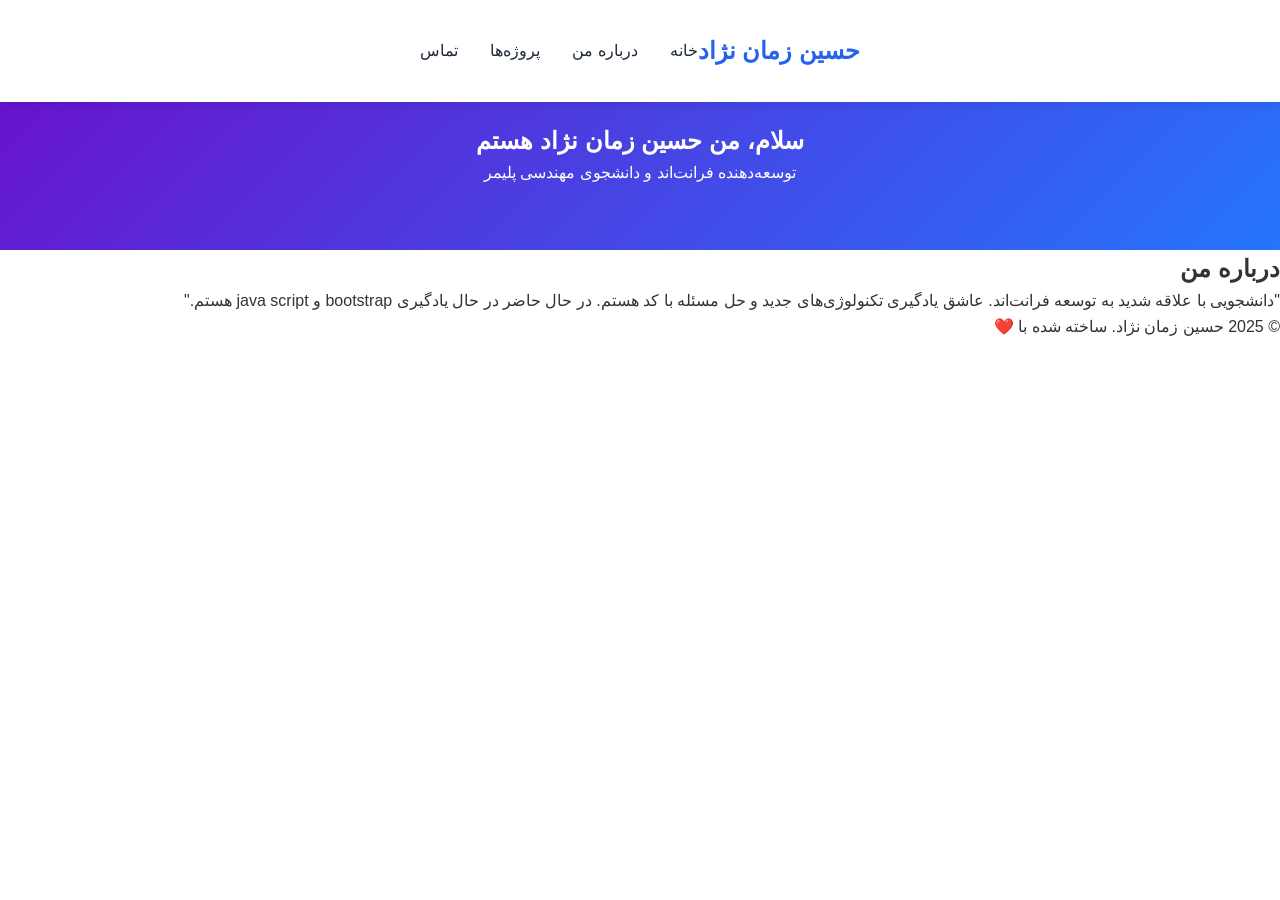
==== index.html @ 51609271 "feat: add responsive header" ====
<!DOCTYPE html>
<html lang="fa" dir="rtl">
    <head>
        <meta charset="UTF-8" />
        <meta name="viewport" content="width=device-width, initial-scale=1.0" />
        <title>پرتفولیو حسین زمان نژاد</title>
        <link rel="stylesheet" href="css/style.css" />
        <link rel="stylesheet" href="css/responsive.css" />
    </head>
    <body>
        <!-- هدر -->
        <header>
            <nav>
                <div class="logo">حسین زمان نژاد</div>
                <ul class="nav-links">
                    <li><a href="#home">خانه</a></li>
                    <li><a href="#about">درباره من</a></li>
                    <li><a href="#projects">پروژه‌ها</a></li>
                    <li><a href="#contact">تماس</a></li>
                </ul>
            </nav>
        </header>
        <!-- منوی موبایل -->
        <header>
            <nav class="navbar">
                <div class="nav-container">
                    <div class="logo">
                        <a href="#home">حسین زمان نژاد</a>
                    </div>
                    <ul class="nav-menu">
                        <li class="nav-item">
                            <a href="#home" class="nav-link">خانه</a>
                        </li>
                        <li class="nav-item">
                            <a href="#about" class="nav-link">درباره من</a>
                        </li>
                        <li class="nav-item">
                            <a href="#projects" class="nav-link">پروژه‌ها</a>
                        </li>
                        <li class="nav-item">
                            <a href="#contact" class="nav-link">تماس</a>
                        </li>
                    </ul>
                    <div class="hamburger">
                        <span class="bar"></span>
                        <span class="bar"></span>
                        <span class="bar"></span>
                    </div>
                </div>
            </nav>
        </header>
        <!-- بخش اصلی -->
        <main>
            <section id="home">
                <h1>سلام، من حسین زمان نژاد هستم</h1>
                <p>توسعه‌دهنده فرانت‌اند و دانشجوی مهندسی پلیمر</p>
            </section>
            <section id="about">
                <h2>درباره من</h2>
                <p>
                    "دانشجویی با علاقه شدید به توسعه فرانت‌اند. عاشق یادگیری
                    تکنولوژی‌های جدید و حل مسئله با کد هستم. در حال حاضر در حال
                    یادگیری bootstrap و java script هستم."
                </p>
            </section>
            <!-- سایر بخش‌ها -->
        </main>
        <!-- فوتر -->
        <footer>
            <p>© 2025 حسین زمان نژاد. ساخته شده با ❤️</p>
        </footer>
        <script src="js/script.js"></script>
    </body>
</html>
---- css/style.css ----
:root {
    --primary-color: #2563eb; /* آبی حرفه‌ای */
    --secondary-color: #64748b; /* خاکستری */
    --accent-color: #f59e0b; /* نارنجی برای هایلایت */
    --text-dark: #1e293b; /* متن تیره */
    --text-light: #64748b; /* متن روشن */
    --bg-light: #f8fafc; /* پس‌زمینه روشن */
    --bg-white: #ffffff; /* سفید */
}
* {
    margin: 0;
    padding: 0;
    box-sizing: border-box;
}

body {
    font-family: "Segoe UI", Tahoma, Geneva, Verdana, sans-serif;
    line-height: 1.6;
    color: #333;
}

nav {
    display: flex;
    justify-content: space-between;
    padding: 1rem 5%;
    background: #fff;
    box-shadow: 0 2px 5px rgba(0, 0, 0, 0.1);
}

.nav-links {
    display: flex;
    list-style: none;
    gap: 2rem;
}

#home {
    text-align: center;
    padding: 4rem 1rem;
    background: linear-gradient(135deg, #6a11cb 0%, #2575fc 100%);
    color: white;
}
/* استایل پایه */
.navbar {
    background: var(--bg-white);
    box-shadow: 0 2px 10px rgba(0, 0, 0, 0.1);
    position: fixed;
    top: 0;
    width: 100%;
    z-index: 1000;
}

.nav-container {
    max-width: 1200px;
    margin: 0 auto;
    padding: 0 1rem;
    display: flex;
    justify-content: space-between;
    align-items: center;
    height: 70px;
}

.logo a {
    font-size: 1.5rem;
    font-weight: bold;
    color: var(--primary-color);
    text-decoration: none;
}

.nav-menu {
    display: flex;
    list-style: none;
    gap: 2rem;
}

.nav-link {
    color: var(--text-dark);
    text-decoration: none;
    font-weight: 500;
    transition: color 0.3s;
}

.nav-link:hover {
    color: var(--primary-color);
}

/* منوی موبایل (هامبورگر) */
.hamburger {
    display: none;
    flex-direction: column;
    cursor: pointer;
}

.bar {
    width: 25px;
    height: 3px;
    background: var(--text-dark);
    margin: 3px 0;
    transition: 0.3s;
}
---- css/responsive.css ----
/* ریسپانسیو برای موبایل */
@media (max-width: 768px) {
    .hamburger {
        display: flex;
    }

    .nav-menu {
        position: fixed;
        left: -100%;
        top: 70px;
        flex-direction: column;
        background: var(--bg-white);
        width: 100%;
        text-align: center;
        transition: 0.3s;
        box-shadow: 0 10px 15px rgba(0, 0, 0, 0.1);
        padding: 1rem 0;
    }

    .nav-menu.active {
        left: 0;
    }

    .nav-item {
        margin: 1rem 0;
    }
}
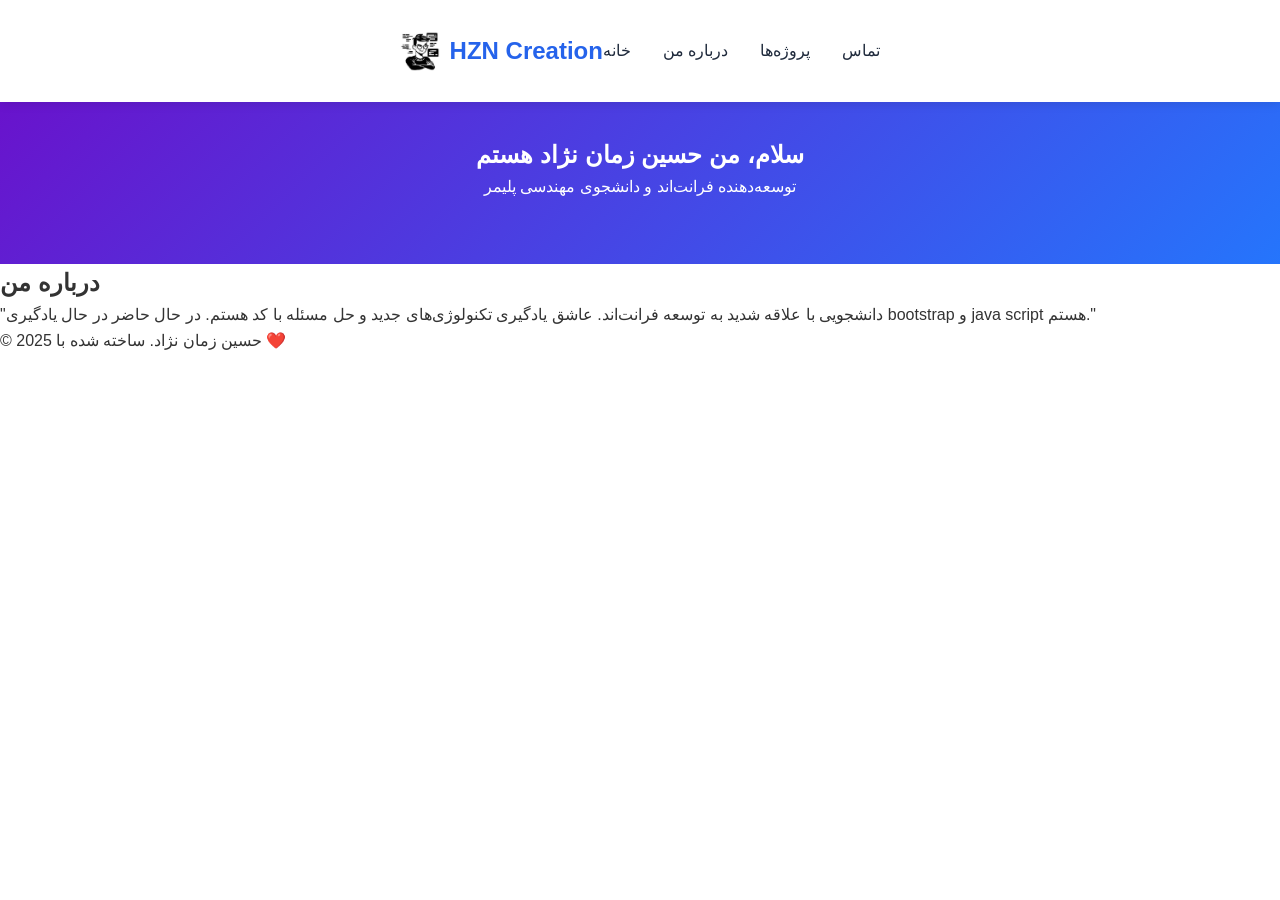
==== commit dfc88013: "feat: add custom logo to header" ====
--- a/index.html
+++ b/index.html
@@ -1,5 +1,5 @@
 <!DOCTYPE html>
-<html lang="fa" dir="rtl">
+<html lang="fa">
     <head>
         <meta charset="UTF-8" />
         <meta name="viewport" content="width=device-width, initial-scale=1.0" />
@@ -11,7 +11,16 @@
         <!-- هدر -->
         <header>
             <nav>
-                <div class="logo">حسین زمان نژاد</div>
+                <div class="logo">
+                    <a href="#home">
+                        <img
+                            src="assets/images/HZNLogo.png"
+                            alt="Logo"
+                            class="logo-img"
+                        />
+                        <span class="logo-text">HZN Creation</span>
+                    </a>
+                </div>
                 <ul class="nav-links">
                     <li><a href="#home">خانه</a></li>
                     <li><a href="#about">درباره من</a></li>
@@ -25,7 +34,14 @@
             <nav class="navbar">
                 <div class="nav-container">
                     <div class="logo">
-                        <a href="#home">حسین زمان نژاد</a>
+                        <a href="#home">
+                            <img
+                                src="assets/images/HZNLogo.png"
+                                alt="Logo"
+                                class="logo-img"
+                            />
+                            <span class="logo-text">HZN Creation</span>
+                        </a>
                     </div>
                     <ul class="nav-menu">
                         <li class="nav-item">
--- a/css/style.css
+++ b/css/style.css
@@ -63,7 +63,21 @@
     font-size: 1.5rem;
     font-weight: bold;
     color: var(--primary-color);
+    display: flex;
+    align-items: center;
     text-decoration: none;
+}
+
+.logo-img {
+    width: 40px; /* اندازه مناسب برای لوگو */
+    height: 40px;
+    margin-right: 10px;
+}
+
+.logo-text {
+    font-size: 1.5rem;
+    font-weight: bold;
+    color: var(--primary-color);
 }
 
 .nav-menu {
--- a/css/responsive.css
+++ b/css/responsive.css
@@ -24,4 +24,12 @@
     .nav-item {
         margin: 1rem 0;
     }
+    .logo-img {
+        width: 32px;
+        height: 32px;
+    }
+
+    .logo-text {
+        font-size: 1.2rem;
+    }
 }
